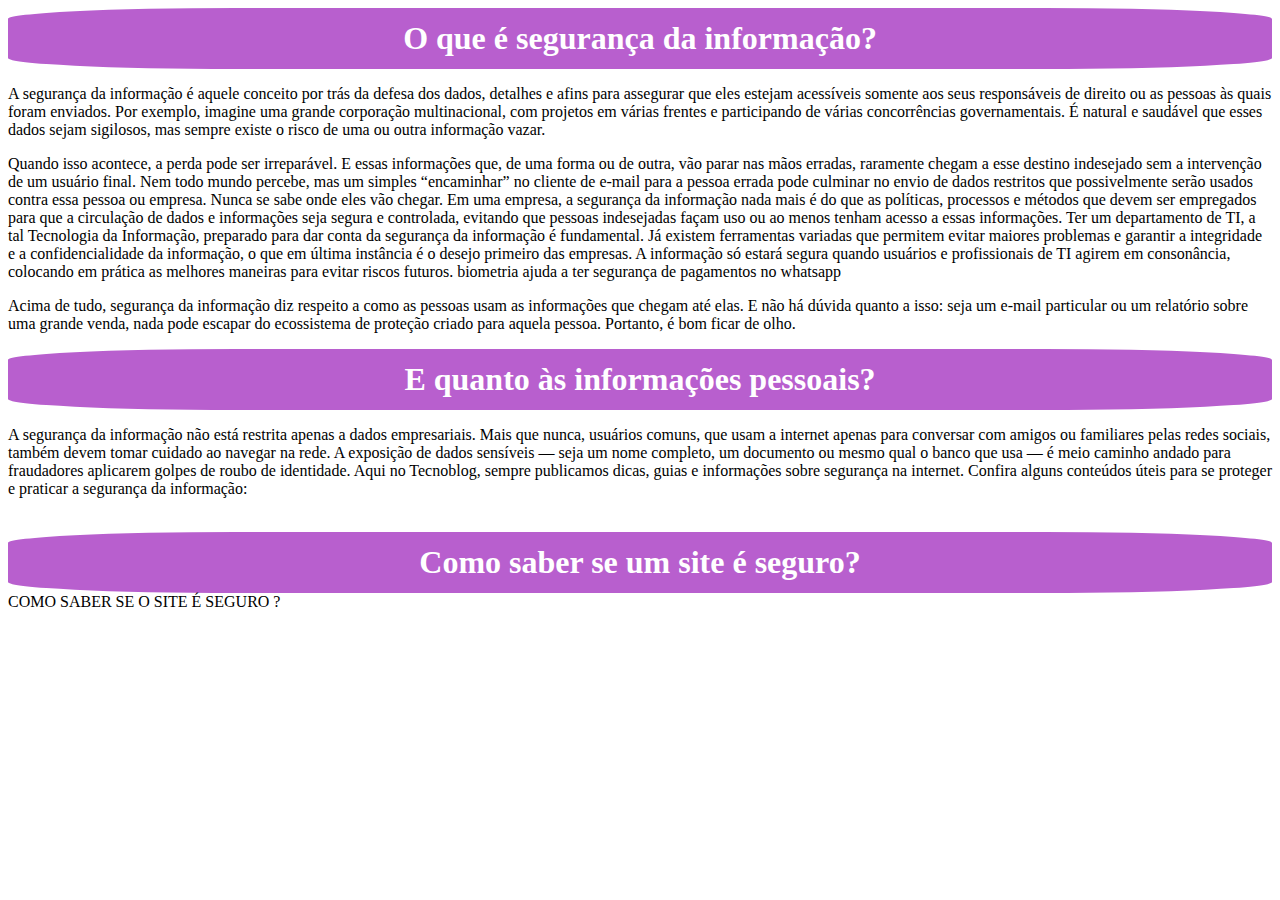
==== siteprincipal.html @ 09a38cd8 "Add files via upload" ====
<!DOCTYPE html>
<html lang="pt-br">
<head>
    <meta charset="UTF-8">
    <meta name="viewport" content="width=device-width, initial-scale=1.0">
    <title>Segurança da Informação</title>
    <link rel="stylesheet" type="text/css" href="style.css" media="screen" />
</head>
<body>
    <h1>O que é segurança da informação?</h1>
   <p>A segurança da informação é aquele conceito por trás da defesa dos dados, detalhes e afins para assegurar que eles estejam acessíveis somente aos seus responsáveis de direito ou as pessoas às quais foram enviados.
    Por exemplo, imagine uma grande corporação multinacional, com projetos em várias frentes e participando de várias concorrências governamentais. É natural e saudável que esses dados sejam sigilosos, mas sempre existe o risco de uma ou outra informação vazar. 
   </p>
    
<p>Quando isso acontece, a perda pode ser irreparável.
    E essas informações que, de uma forma ou de outra, vão parar nas mãos erradas, raramente chegam a esse destino indesejado sem a intervenção de um usuário final. Nem todo mundo percebe, mas um simples “encaminhar” no cliente de e-mail para a pessoa errada pode culminar no envio de dados restritos que possivelmente serão usados contra essa pessoa ou empresa. Nunca se sabe onde eles vão chegar.
    Em uma empresa, a segurança da informação nada mais é do que as políticas, processos e métodos que devem ser empregados para que a circulação de dados e informações seja segura e controlada, evitando que pessoas indesejadas façam uso ou ao menos tenham acesso a essas informações.
    Ter um departamento de TI, a tal Tecnologia da Informação, preparado para dar conta da segurança da informação é fundamental. Já existem ferramentas variadas que permitem evitar maiores problemas e garantir a integridade e a confidencialidade da informação, o que em última instância é o desejo primeiro das empresas.
    A informação só estará segura quando usuários e profissionais de TI agirem em consonância, colocando em prática as melhores maneiras para evitar riscos futuros.
    biometria ajuda a ter segurança de pagamentos no whatsapp
</p>


   <p>Acima de tudo, segurança da informação diz respeito a como as pessoas usam as informações que chegam até elas.
    E não há dúvida quanto a isso: seja um e-mail particular ou um relatório sobre uma grande venda, nada pode escapar do ecossistema de proteção criado para aquela pessoa.
    Portanto, é bom ficar de olho.</p> 
    

       <h1><strong>E quanto às informações pessoais?</strong> </h1>

       <p>A segurança da informação não está restrita apenas a dados empresariais. Mais que nunca, usuários comuns, que usam a internet apenas para conversar com amigos ou familiares pelas redes sociais,
        também devem tomar cuidado ao navegar na rede. A exposição de dados sensíveis — seja um nome completo, um documento ou mesmo qual o banco que usa — é meio caminho andado para fraudadores aplicarem golpes de roubo de identidade.
        Aqui no Tecnoblog, sempre publicamos dicas, guias e informações sobre segurança na internet. Confira alguns conteúdos úteis para se proteger e praticar a segurança da informação:
       </p> 

       <img src="https://files.tecnoblog.net/wp-content/uploads/2014/11/cadeado-seguranca-700x432.jpg" alt="">


        
       <h1><strong>Como saber se um site é seguro?</strong></h1> 
        <a href="https://tecnoblog.net/responde/como-saber-se-um-site-e-seguro/z"><a>
            
        </a>COMO SABER SE O SITE É SEGURO ?</a>
        

        </h1>
</body>
</html>
---- style.css ----
h1{
    text-align: center;
    color: white;
    background-color: rgb(184, 95, 206);
    margin: auto;
    padding: 12px;
    border-radius: 18%;
    text-shadow: none;
}
.formulario {
    background: linear-gradient(#FFE4E1,#DB7093);
}
form label {
    display:block;
    font-size: 20px;
    margin: 20px 0 10px;
    font-family: 'Gotu', sans-serif;
    font-weight: bold;
}
.input-padrao {
    display: block;
    margin: 0 0 20px;
    width: 50%;
    padding: 10px;

}
.enviar {
    width:10%;
    padding: 15px 0;
    background: #FF1493;
    color: white;
    font-weight: bold;
    font-size: 18px;
    border: none;
    border-radius: 5px;
    margin: 0 auto;
}
.table-container{
    display: flex;
    justify-content: center;
}
tr, td{
    font-family: Arial;
}
body{
    background-image:url(https://img.freepik.com/fotos-premium/fundo-branco-desfocado-abstrato-com-diferentes-tons-de-cor_476363-3464.jpg?w=900 ) ;
}
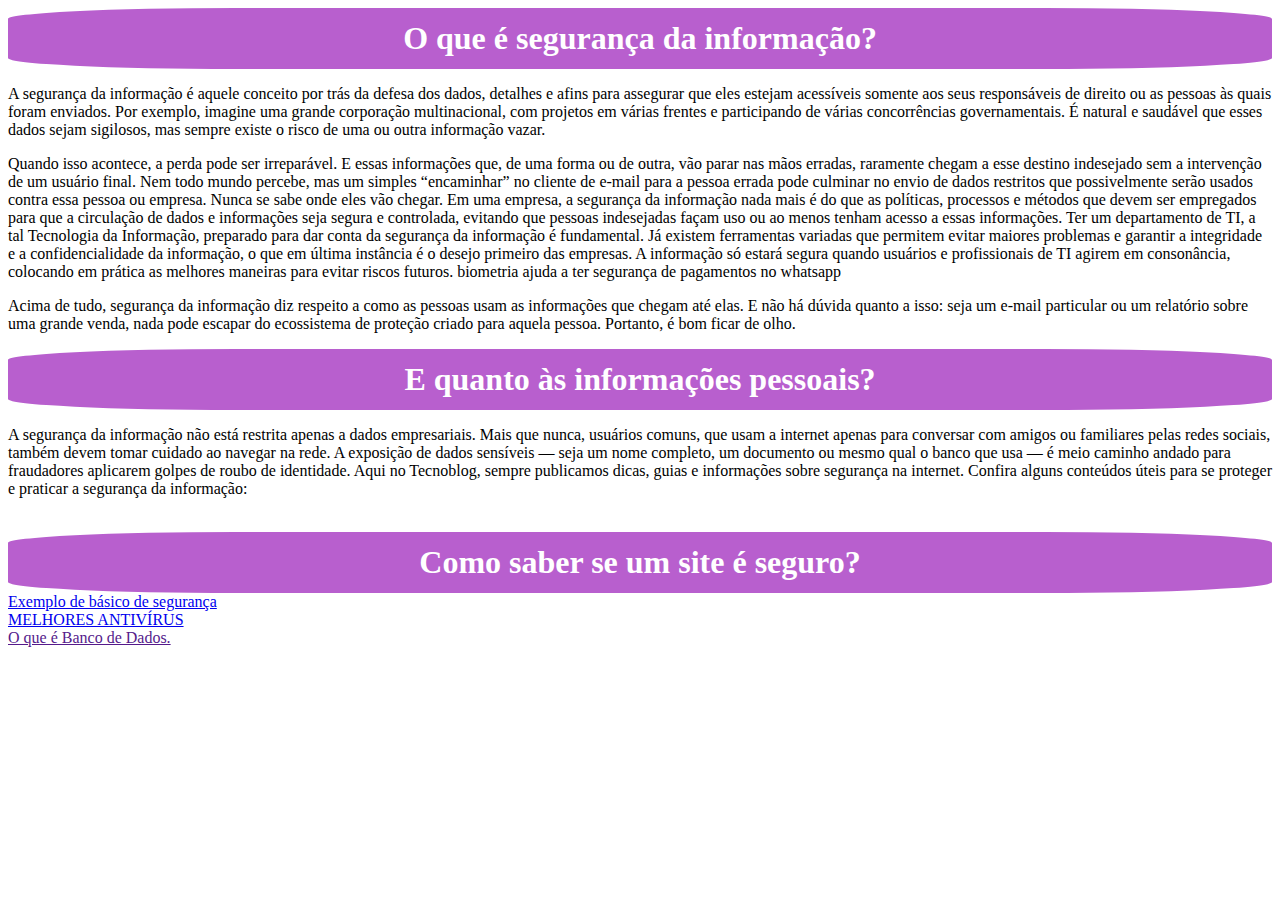
==== commit c055965f: "siteprincipal.html" ====
--- a/siteprincipal.html
+++ b/siteprincipal.html
@@ -40,9 +40,11 @@
        <h1><strong>Como saber se um site é seguro?</strong></h1> 
         <a href="https://tecnoblog.net/responde/como-saber-se-um-site-e-seguro/z"><a>
             
-        </a>COMO SABER SE O SITE É SEGURO ?</a>
+        <a href="Bancodedados.html">Exemplo de básico de segurança<a><br>
+
+        <a href="laud.html">MELHORES ANTIVÍRUS</a><br> <a href="">O que é Banco de Dados.</a>
         
 
         </h1>
 </body>
-</html>+</html>
